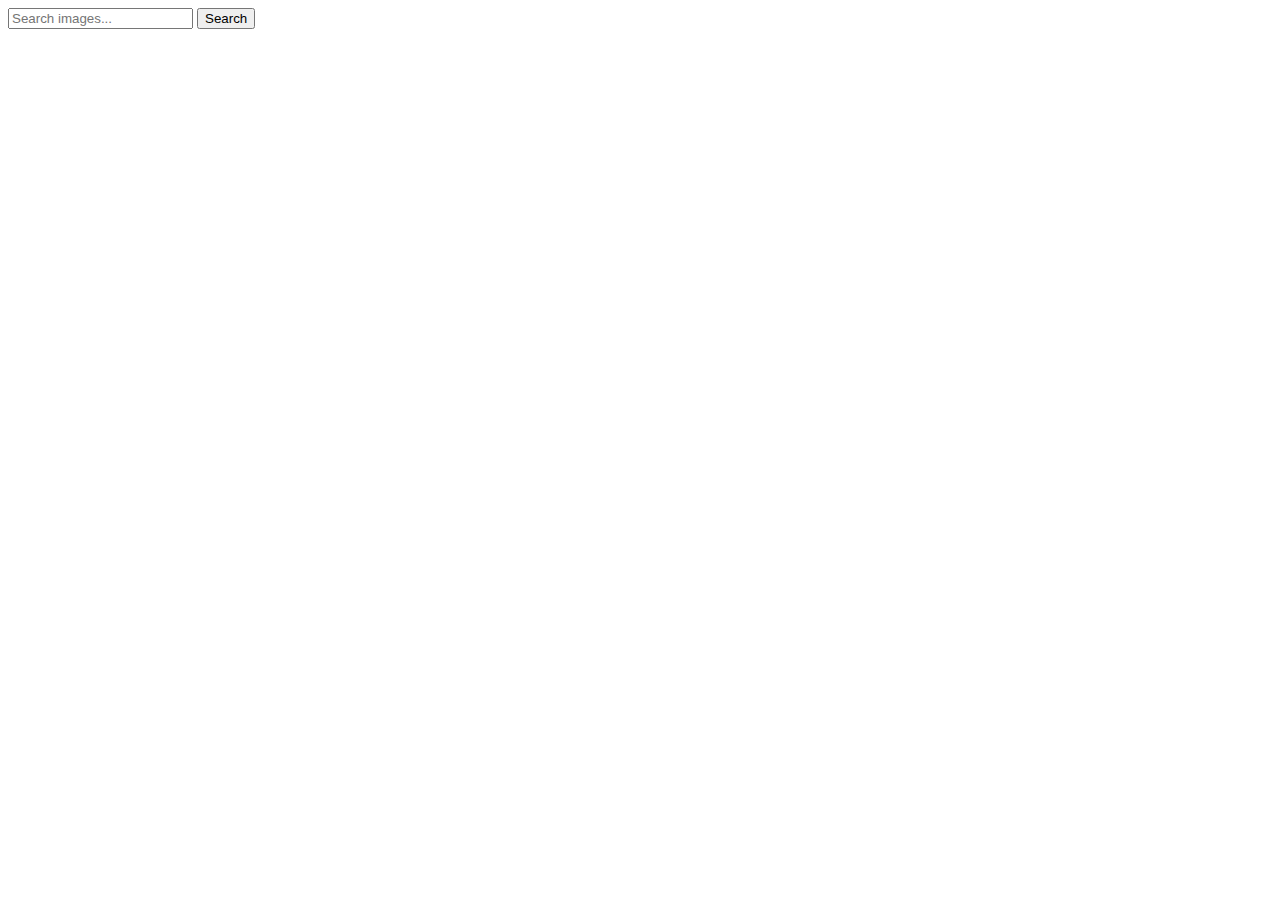
==== index.html @ fe814f41 "Deploying to gh-pages from @ izzwerg/goit-js-hw-12@1616a2c027373177c5b4515f24d1082a36a92f93 🚀" ====
<!DOCTYPE html>
<html lang="en">
  <head>
    <meta charset="UTF-8" />
    <link rel="icon" type="image/svg+xml" href="/goit-js-hw-12/favicon.svg" />
    <meta name="viewport" content="width=device-width, initial-scale=1.0" />
    <title>goit-js-hw-11</title>
    <link rel="preconnect" href="https://fonts.googleapis.com" />
    <link rel="preconnect" href="https://fonts.gstatic.com" crossorigin />
    <link
      href="https://fonts.googleapis.com/css2?family=Montserrat:wght@400;500&display=swap"
      rel="stylesheet"
    />
    
    <script type="module" crossorigin src="/goit-js-hw-12/commonHelpers.js"></script>
    <link rel="modulepreload" crossorigin href="/goit-js-hw-12/assets/vendor-5b791d57.js">
    <link rel="stylesheet" href="/goit-js-hw-12/assets/vendor-cf6910df.css">
    <link rel="stylesheet" href="/goit-js-hw-12/assets/index-f4cf1592.css">
  </head>
  <body>
    <div class="container">
      <form class="form">
        <input
          class="form-input"
          type="text"
          placeholder="Search images..."
          name="searchTerm"
          required
        />
        <button class="form-button" type="submit">Search</button>
      </form>
      <ul class="gallery"></ul>
      <div class="loader"></div>
    </div>

    
  </body>
</html>
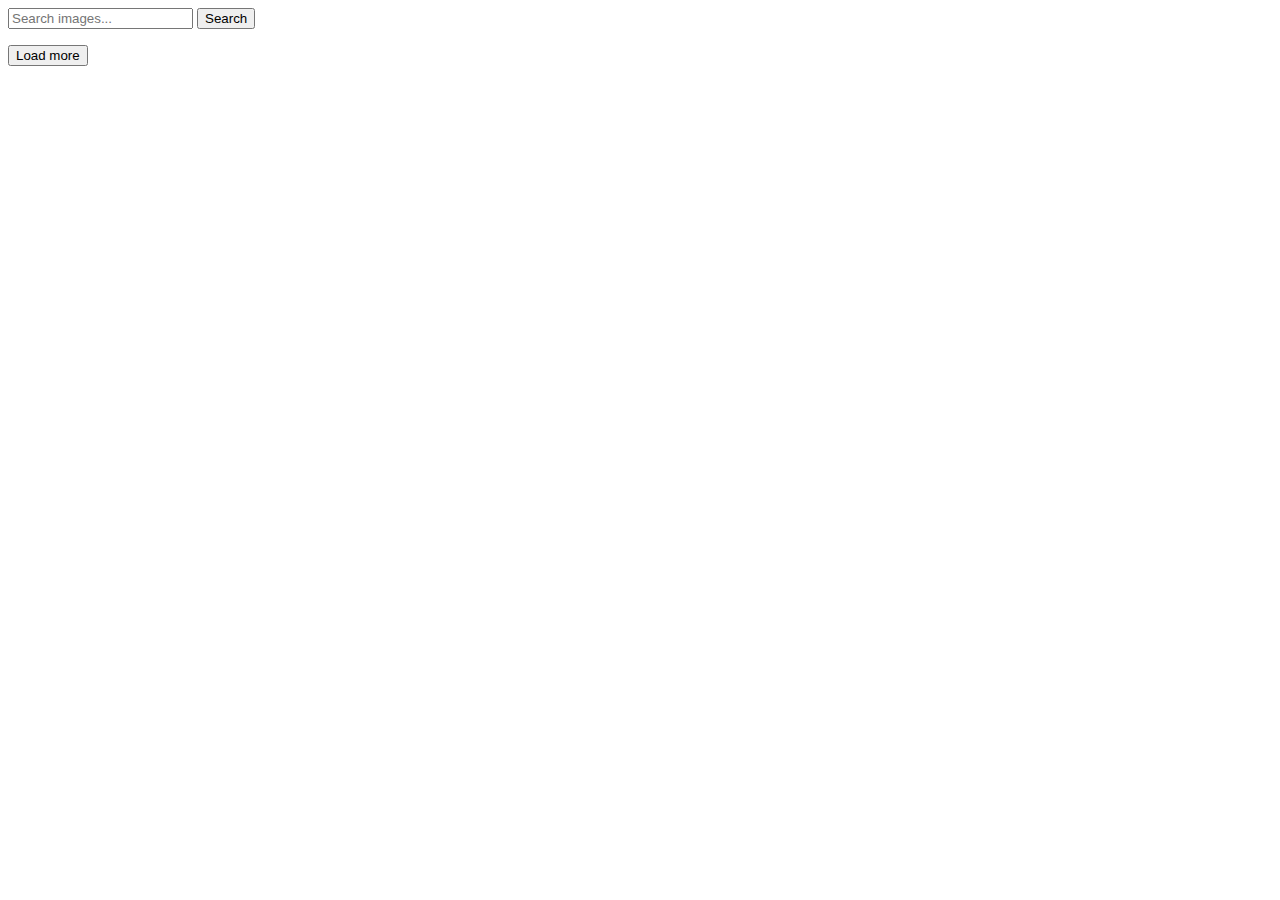
==== commit c94214ef: "Deploying to gh-pages from @ izzwerg/goit-js-hw-12@6f6e0fcf47d6f1964931599b150c09d14644944c 🚀" ====
--- a/index.html
+++ b/index.html
@@ -13,9 +13,9 @@
     />
     
     <script type="module" crossorigin src="/goit-js-hw-12/commonHelpers.js"></script>
-    <link rel="modulepreload" crossorigin href="/goit-js-hw-12/assets/vendor-5b791d57.js">
+    <link rel="modulepreload" crossorigin href="/goit-js-hw-12/assets/vendor-5401a4b0.js">
     <link rel="stylesheet" href="/goit-js-hw-12/assets/vendor-cf6910df.css">
-    <link rel="stylesheet" href="/goit-js-hw-12/assets/index-f4cf1592.css">
+    <link rel="stylesheet" href="/goit-js-hw-12/assets/index-f56836e1.css">
   </head>
   <body>
     <div class="container">
@@ -30,6 +30,7 @@
         <button class="form-button" type="submit">Search</button>
       </form>
       <ul class="gallery"></ul>
+      <button class="form-button is-hidden" type="button">Load more</button>
       <div class="loader"></div>
     </div>
 
